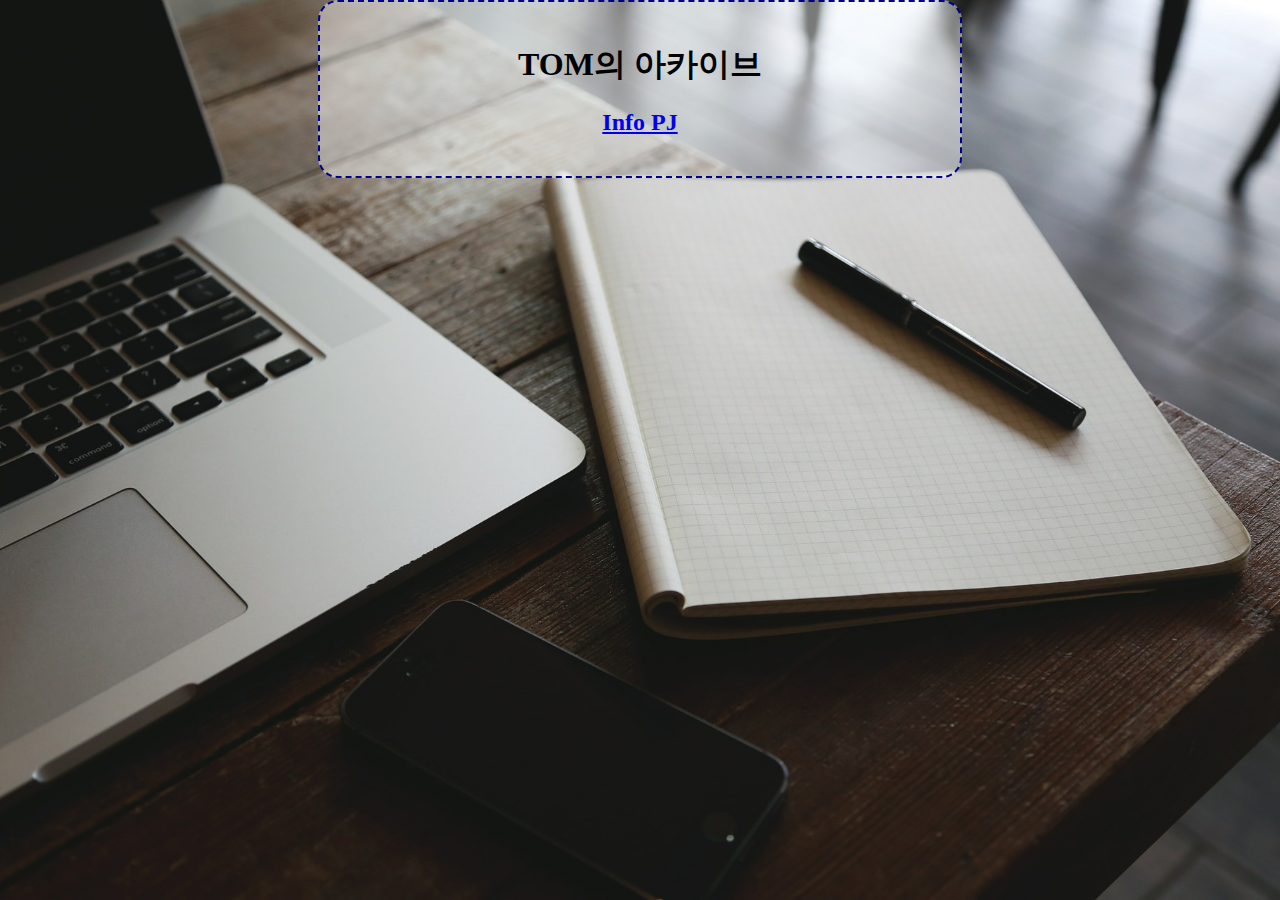
==== 900.인트로사이트/index.html @ ed681021 "수정" ====
<!DOCTYPE html>
<html lang="ko">
<head>
    <meta charset="UTF-8">
    <meta name="viewport" content="width=device-width, initial-scale=1.0">
    <title>TOM의 아카이브 사이트</title>
    <link rel="stylesheet" href="./css/main.css">
</head>
<body>
    <section class="wrap">
        <h1>TOM의 아카이브</h1>
        <h2>
            <a href="../001.HTML학습/02.Info_PJ/" target="_blank">Info PJ</a>
        </h2>

    </section>
    
</body>
</html>
---- 900.인트로사이트/css/main.css ----
@charset "utf-8";
/* 인트로 사이트 메인 CSS - main.css */


html,body{
    margin: 0;
    padding: 0;
    height: 100%;
}
body{
    background: url(../images/worksbg.jpg) no-repeat center/cover;

    /* background-image: 
    linear-gradient(to bottom,rgb(205, 255, 227),rgb(247, 206, 255)); */
    /* 
        [ 선형 그라데이션 ]
        background-image: 
        linear-gradient(방향,색1,색2,색3,...)
        - 방향: 
        to top, to left, to right, to bottom
    */
}
.wrap{
    border: 2px dashed darkblue;
    border-radius: 20px;
    width: 600px;
    margin: 0 auto;
    padding: 20px;
    text-align: center;
    background-color: #ffffff6e;
}
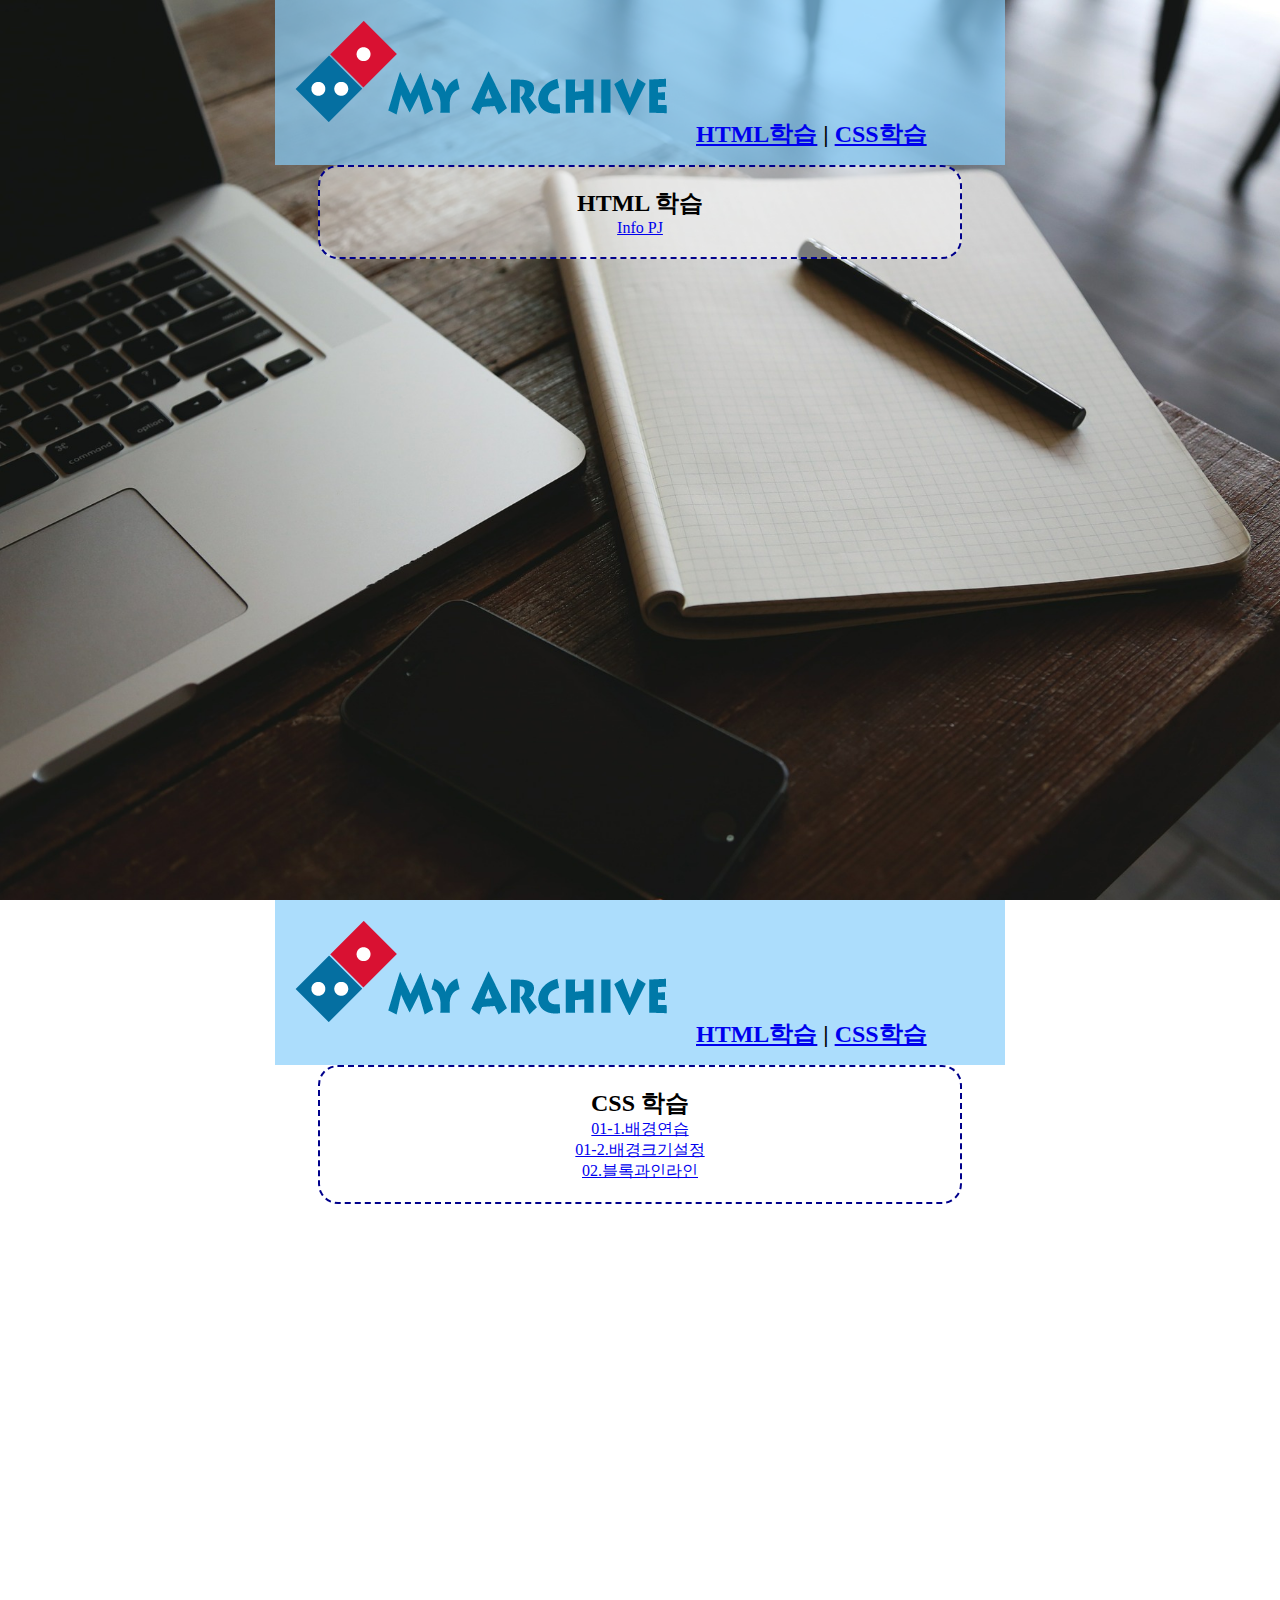
==== commit 2232ae65: "다운" ====
--- a/900.인트로사이트/index.html
+++ b/900.인트로사이트/index.html
@@ -1,19 +1,70 @@
 <!DOCTYPE html>
 <html lang="ko">
-<head>
-    <meta charset="UTF-8">
-    <meta name="viewport" content="width=device-width, initial-scale=1.0">
-    <title>TOM의 아카이브 사이트</title>
-    <link rel="stylesheet" href="./css/main.css">
-</head>
-<body>
-    <section class="wrap">
-        <h1>TOM의 아카이브</h1>
+  <head>
+    <meta charset="UTF-8" />
+    <meta name="viewport" content="width=device-width, initial-scale=1.0" />
+    <title>민서의 아카이브 사이트</title>
+    <link rel="stylesheet" href="./css/main.css" />
+  </head>
+  <body>
+    <!-- 첫페이지 -->
+    <section class="page" id="pg1">
+      <!-- 네비게이션 -->
+      <nav class="menu">
+        <!-- 로고 -->
+        <h1>
+          <img src="../001.HTML학습/02.Info_PJ/images/mylogo_14.png" alt="내로고" />
+        </h1>
+        <!-- 메뉴모음 -->
         <h2>
-            <a href="../001.HTML학습/02.Info_PJ/" target="_blank">Info PJ</a>
+          <a href="#pg1">HTML학습</a>
+          <span> | </span>
+          <a href="#pg2">CSS학습</a>
         </h2>
+      </nav>
+      <!-- 링크 박스 -->
+      <section class="link-box">
+        <h2>HTML 학습</h2>
+        <p>
+          <a href="../001.HTML학습/02.Info_PJ/" target="_blank">Info PJ</a>
+        </p>
+      </section>
+    </section>
 
+    <!-- 둘째페이지 -->
+    <section class="page" id="pg2">
+      <!-- 네비게이션 -->
+      <nav class="menu">
+        <!-- 로고 -->
+        <h1>
+          <img src="../001.HTML학습/02.Info_PJ/images/mylogo_14.png" alt="내로고" />
+        </h1>
+        <!-- 메뉴모음 -->
+        <h2>
+          <a href="#pg1">HTML학습</a>
+          <span> | </span>
+          <a href="#pg2">CSS학습</a>
+        </h2>
+      </nav>
+      <!-- 링크 박스 -->
+      <section class="link-box">
+        <h2>CSS 학습</h2>
+        <p>
+          <a href="../002.CSS학습/01-1.배경연습.html" target="_blank"
+            >01-1.배경연습</a
+          >
+        </p>
+        <p>
+          <a href="../002.CSS학습/01-2.배경크기설정.html" target="_blank"
+            >01-2.배경크기설정</a
+          >
+        </p>
+        <p>
+          <a href="../002.CSS학습/02.블록과인라인.html" target="_blank"
+            >02.블록과인라인</a
+          >
+        </p>
+      </section>
     </section>
-    
-</body>
-</html>+  </body>
+</html>
--- a/900.인트로사이트/css/main.css
+++ b/900.인트로사이트/css/main.css
@@ -1,14 +1,27 @@
 @charset "utf-8";
 /* 인트로 사이트 메인 CSS - main.css */
 
+/* 스크롤 애니메이션 셋팅 */
+html{
+    scroll-behavior: smooth;
+    /* html 즉, Root에 부드러운 스크롤 설정을 하면
+    이동시 스크롤 애니메이션이 연출된다! */
+}
 
-html,body{
+/* 마진,패딩 초기화 */
+html,body,h1,h2,h3,p{
     margin: 0;
-    padding: 0;
+    padding: 0;    
+}
+
+html,body,.page{
+    /* 높이값 보이는 화면 기준 채우기 */
     height: 100%;
 }
+
 body{
-    background: url(../images/worksbg.jpg) no-repeat center/cover;
+    background: 
+    url(../images/worksbg.jpg) no-repeat fixed center/cover;
 
     /* background-image: 
     linear-gradient(to bottom,rgb(205, 255, 227),rgb(247, 206, 255)); */
@@ -20,7 +33,21 @@
         to top, to left, to right, to bottom
     */
 }
-.wrap{
+
+/* 메뉴박스 */
+.menu{
+    width: 700px;
+    margin: 0 auto;
+    background-color: rgba(135, 206, 250, 0.696);
+    padding: 15px;
+}
+/* 메뉴 하위 h1,h2 옆으로 흐르게 display변경하기 */
+.menu>*{
+    display: inline-block;
+}
+
+/* 컨텐츠박스 */
+.link-box{
     border: 2px dashed darkblue;
     border-radius: 20px;
     width: 600px;
